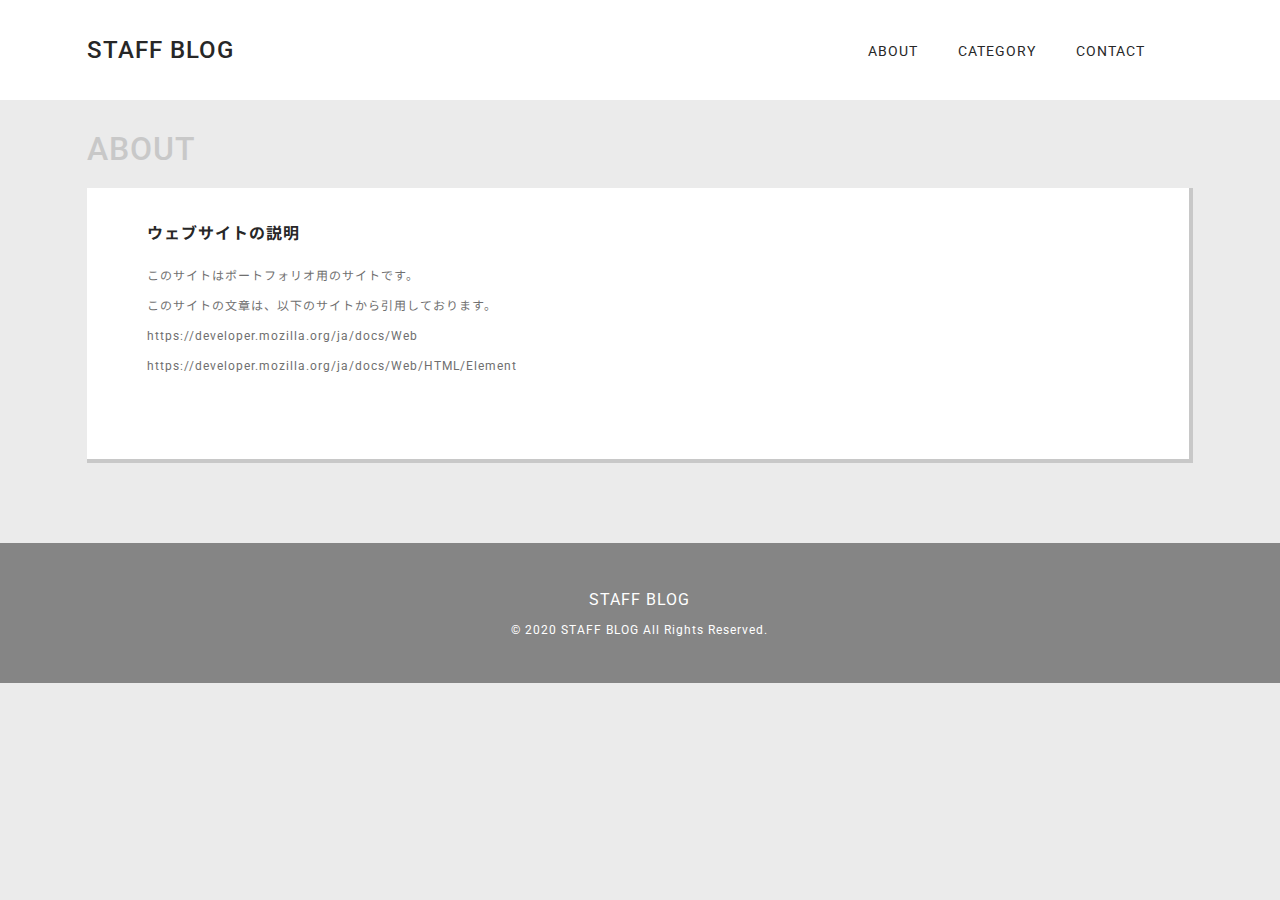
==== blog_about.html @ a8f13c33 "Add files via upload" ====
<!DOCTYPE html>
<html lang="ja">
<head>
    <meta charset="UTF-8">
    <meta name="viewport" content="width=device-width, initial-scale=1.0">
    <!-- Google Fonts -->
    <link href="https://fonts.googleapis.com/css2?family=Roboto:wght@400;500&display=swap" rel="stylesheet">
    <link href="https://fonts.googleapis.com/css2?family=Noto+Sans+JP:wght@400;500&display=swap" rel="stylesheet">
    <!-- Font Awesome -->
    <link rel="stylesheet" href="https://use.fontawesome.com/releases/v5.5.0/css/all.css" integrity="sha384-B4dIYHKNBt8Bc12p+WXckhzcICo0wtJAoU8YZTY5qE0Id1GSseTk6S+L3BlXeVIU" crossorigin="anonymous">
    <!-- CSS -->
    <link rel="stylesheet" href="css/blog_style_1.css">
    <link rel="stylesheet" href="css/blog_style_about.css">
    <!-- jQueryの設定 -->
    <script src="https://code.jquery.com/jquery-3.4.1.min.js"></script>
    <!-- jQuery コード -->
    <script>
    $(function() {
        $("#menubtn").click(function() {
            $("#menu").slideToggle();
        });
    });
    </script>
    <title>STAFF BLOG | ABOUT</title>
</head>

<body class="about">

<header>
<a href="blog_top.html">STAFF BLOG</a>
</header>

<button class="nav_button" type="button" id="menubtn">
    <i class="fas fa-bars"></i><span>MENU</span>
</button>
<nav class="menu" id="menu">
    <ul>
        <li><a href="blog_about.html">ABOUT</a></li>
        <li><a href="blog_category.html">CATEGORY</a></li>
        <li><a href="blog_contact.html">CONTACT</a></li>
        <li>
            <div>
                <i class="fas fa-search"></i>
                <form method="get" class="search-form" action="#" autocomplete="off">
                    <input type="search" placeholder="SEARCH" value="" name="s" class="search-field">
                    <input type="submit" value="Search">
                </form>
            </div>
        </li>
    </ul>
</nav>

<h1>ABOUT</h1>

<!-- サイト説明 -->
<div class="about_information">

<article>
    <div class="">
        <h3>ウェブサイトの説明</h3>
        <p>このサイトはポートフォリオ用のサイトです。</p>
        <p>このサイトの文章は、以下のサイトから引用しております。</p>
        <p>https://developer.mozilla.org/ja/docs/Web</p>
        <p>https://developer.mozilla.org/ja/docs/Web/HTML/Element</p>
        <p></p>
        <p></p>
        <p></p>
    </div>
</article>


</div>


<footer>
<p class="footer_title">
    <a href="blog_top.html">STAFF BLOG</a>
</p>
<p class="copyright">© 2020 STAFF BLOG All Rights Reserved.</p>
</footer>

</body>
</html>
---- css/blog_style_1.css ----
@charset "UTF-8";

/* 基本設定 */
* {
    margin: 0;
    padding: 0;
}

::selection {
    background: #d8d8d8;
    color: unset;
}
/* for Firefox */
::-moz-selection {
    background: #d8d8d8;
    color: unset;
}

img {
    width: 100%;
    height: auto;
}

ul {
    list-style-type: none;
}

a {
    text-decoration: none;
    color: inherit;
}


/* ページ全体の設定 */
body {
    display: grid;
    grid-template-columns: 0.4fr repeat(6,1fr) 0.4fr;
    grid-column-gap: 20px;
    column-gap: 20px;
    grid-template-rows: 
        [head nav] 100px 
        [new] auto 
        [category] auto 
        [foot] 140px;
    grid-row-gap: 80px; /* row-gap非対応ブラウザ用 */
    row-gap: 80px;
    font-family: 'Roboto', 'Noto Sans JP', sans-serif;
    letter-spacing: 1px;
    background-color: #EBEBEB;
}

body > * {
    grid-column: 2 / -2;
}

.tech {
    color: #009DE6;
}
.design {
    color: #F23681;
}
.direction {
    color: #8BBE2E;
}
.ma {
    color: #F8AA36;
}

/* header */
/* ヘッダーの背景色 */
body::before {
    content: "";
    background-color: #ffffff;
    grid-column: 1 / -1;
    grid-row: head;
    z-index: 2; /* ヘッダーの重ね順を上にするため */
}
header {
    grid-row: head;
    justify-self: start;
    align-self: center;
    z-index: 2; /* ヘッダーの重ね順を上にするため */
    font-size: 24px;
    color: #272727;
    font-weight: 500;
}
header a:hover {
    color: #6f6f6f;
}

/* nav */
nav {
    grid-row: nav;
    justify-self: end;
    align-self: center;
}
nav ul {
    display: -webkit-flex;
    display:-ms-flexbox;
    display: flex;
    flex-direction: row;
}
nav ul li {
    margin-right: 40px;
}
nav ul li:last-child {
    display: block;
    margin-right: 0;
    width: 100%;
}
nav a {
    font-size: 14px;
    color: #272727;
    font-weight: 400;
}
nav a i {
    font-size: 18px;
}
nav a:hover {
    color: #6f6f6f;
}

/*  */
nav ul li:last-child::after {
    content: "";
    display: block;
    clear: both;
}
nav ul li:last-child i {
    float: left;
    line-height: 20px;
    font-size: 18px;
    color: #272727;
    text-align: center;
    margin-right: 8px;
    z-index: 1;
}
.search-form {
    float: left;
    position: relative;
}
.search-form:before, .search-field {
    width: 28px;
    height: 20px;
    margin: 0;
}
.search-field {
    -webkit-appearance: none;
    border-radius: 0;
    opacity: 0;
    cursor: pointer;
    outline: none;
    border: none;
    padding-bottom: 4px;
    position: absolute;
    top: 0;
    right: 0;
    -webkit-transition: all 0.3s ease-in;
    -moz-transition: all 0.3s ease-in;
    -o-transition: all 0.3s ease-in;
    transition: all 0.3s ease-in;
}
.search-field:focus {
    position: static;
    opacity: 1;
    width: 100%;
    cursor: text;
    outline: none;
    border: none;
    background-color: unset;
    border-bottom: solid 1px #6f6f6f;
}
.search-form input[type="submit"] {
    display: none;
}
/*  */


/* section */
section {
    display: grid;
    grid-template-rows: 
        [title] auto 
        [article] auto 
        [more] auto;
    grid-gap: 20px 14px;
    gap: 20px 14px;
}

/* new_topic */
.new_topic {
    margin-top: -60px;
    grid-column: 2 / -2;
    grid-row: new;
    grid-template-columns: repeat(3,1fr);
}

article {
    grid-row: article;
    background-color: #ffffff;
    border-right: solid 4px #c8c8c8;
    border-bottom: solid 4px #c8c8c8;
    position: relative; /* タグの位置を固定するため */
}
article a:hover p {
    text-decoration: underline;
}
article figure {
    overflow: hidden;
}
article figure img {
    height: 216px;
    object-fit: cover;
    vertical-align: bottom;
    transition: 0.8s all;
}
article a:hover figure img {
    transform: scale(1.05);
    transition: 0.8s all;
}
article .topic {
    padding: 24px;
}
article h3 {
    width: 100%;
    /* box-orient 要素を垂直方向に指定 */
    display: -moz-box;
    display: -webkit-box;
    display: box;
    -moz-box-orient: vertical;
    -webkit-box-orient: vertical;
    box-orient: vertical;
    /* -webkit-line-clamp 表示行数指定 */
    -webkit-line-clamp: 3;
    /* overflow はみ出た要素を非表示 */
    overflow: hidden;
    font-size: 16px;
    line-height: 1.2;
    margin-bottom: 8px;
    color: #272727;
}
article h3:hover {
    color: inherit; /* マウスオーバーで各カテゴリーの色にする */
}
article p {
    width: 100%;
    /* box-orient 要素を垂直方向に指定 */
    display: -moz-box;
    display: -webkit-box;
    display: box;
    -moz-box-orient: vertical;
    -webkit-box-orient: vertical;
    box-orient: vertical;
    /* -webkit-line-clamp 表示行数指定 */
    -webkit-line-clamp: 3;
    /* overflow はみ出た要素を非表示 */
    overflow: hidden;
    font-size: 12px;
    line-height: 1.5;
    color: #6f6f6f;
    margin-bottom: 12px;
}
article .tag {
    padding: 24px;
    padding-top: 0;
    font-size: 12px;
    line-height: 12px;
    letter-spacing: 0;
    color: #6f6f6f;
    display: -webkit-flex;
    display:-ms-flexbox;
    display: flex;
    -webkit-flex-wrap: wrap;
    -ms-flex-wrap: wrap;
    flex-wrap: wrap;
    justify-content: space-between;
}
article time {
    display: inline-block;
    margin-bottom: 8px;
    position: absolute; /* タグの位置を固定 */
    bottom: 16px;
    right: 24px;
    -ms-flex-order: 2;
    -webkit-order: 2;
    order: 2;
}
article .link {
    position: absolute; /* タグの位置を固定 */
    bottom: 16px;
    -ms-flex-order: 1;
    -webkit-order: 1;
    order: 1;
    margin-bottom: 8px;
}
article .link > * {
    display: inline-block;
    margin-right: 12px;
}
article .link i {
    margin-right: 4px;
}
article .link a {
    font-weight: bold;
}
article .link a:hover {
    text-decoration: underline;
}
.more {
    grid-row: more;
    grid-column: 3;
    justify-self: end;
}
.more a {
    color: #6f6f6f;
    border-bottom: solid 2px #6f6f6f;
    font-size: 14px;
    line-height: 14px;
    padding: 0 4px 8px 4px;
}
.more i {
    margin-left: 32px;
}
.more a:hover {
    filter: brightness(60%);
}
.no_contents {
    background-color: #dddddd;
    color: #c8c8c8;
    font-size: 16px;
    display: table;
    height: 100%;
    text-align: center;
}
.no_contents span {
    display: table-cell;
    vertical-align: middle;
}

/* CATEGORY h1 */
.category_collect {
    margin-top: -50px;
}
.category_collect h1 {
    font-size: 32px;
    font-weight: 500;
    color: #c8c8c8;
    margin-bottom: 20px;
}

/* category_topic */
.category_topic {
    grid-row: category;
    grid-template-columns: repeat(4, 1fr);
    margin-bottom: 40px;
}
.category_topic h2 {
    grid-row: title;
    font-size: 20px;
}
.category_topic h2 a {
    color: #6f6f6f;
}
.category_topic h2 a:hover {
    color: inherit;
    text-decoration: underline;
}
.category_topic h2 i {
    margin-right: 8px;
}
.category_topic article figure img {
    height: 160px;
}
.category_topic article .tag {
    flex-direction: column;
    -webkit-flex-wrap: nowrap;
    -ms-flex-wrap: nowrap;
    flex-wrap: nowrap;
    justify-content: space-between;
}
.category_topic .more {
    grid-column: 4;
}
.category_topic .category_name {
    display: none;
}

/* footer */
footer {
    grid-row: foot;
    justify-self: center;
    align-self: center;
    text-align: center;
    color: #ffffff;
}
.footer_title {
    font-size: 16px;
    margin-bottom: 14px;
}
.footer_title:hover {
    text-decoration: underline;
}
.copyright {
    font-size: 12px;
}
/* フッターの背景色 */
body::after {
    content: "";
    background-color: #858585;
    grid-column: 1 / -1;
    grid-row: foot;
    z-index: -1;
}

/* ============ タブレッド 版の設定 ============ */
@media (max-width: 1159px) {

/* new_topic */
article figure img {
    height: 160px;
}
article p {
    margin-bottom: 64px;
}
article .tag {
    display: -webkit-flex;
    display:-ms-flexbox;
    display: flex;
    -webkit-flex-direction: column;
    -ms-flex-direction: column;
    flex-direction: column;
    position: absolute;
    bottom: 0;
}
article time {
    position: static; /* タグの位置固定を解除 */
    margin-bottom: 16px;
    -ms-flex-order: 1;
    -webkit-order: 1;
    order: 1;
}
article .link {
    position: static; /* タグの位置固定を解除 */
    -ms-flex-order: 2;
    -webkit-order: 2;
    order: 2;
    margin-bottom: 0;
}

}

/* ============ SP 版の設定 ============ */
@media (max-width: 959px) {

/* ページ全体の設定 (SP用追記) */
body {
    grid-template-columns: 0 1fr 0;
    grid-template-rows: 
        [head] 80px 
        [nav new] auto 
        [category] auto 
        [foot] 100px;
    grid-gap: 20px; /* row-gap非対応ブラウザ用 */
    gap: 20px;
}

/* button ナビボタン */
#menubtn {
    z-index: 2; /* ヘッダーの重ね順を上にするため */
    display: block;
    font-size: 32px;
    padding: 22px;
    color: #272727;
    border: none;
    background: none;
    position: absolute;
    top: 0;
    right: 0;
    cursor: pointer;
}
#menubtn span {
    display: none;
}
/* ボタンをクリックした際に囲まれるデフォルトの青い線を消す */
#menubtn:focus {
    outline: none;
}

/* nav */
nav {
    width: 100%;
    background-color: #dfdfdf;
    grid-column: 1 / -1;
    /* grid-row: nav; */
    grid-row: head / span 2;
    /* margin-top: -20px; */
    justify-self: start; /* SP用に位置を設定(初期値に戻す) */
    align-self: start; /* SP用に位置を設定(初期値に戻す) */
    position: relative;
    z-index: 1; /* ナビの重ね順をヘッダーの次にするため */
}
/* ナビゲーションメニュー(縦並び) */
#menu {
    display: none;
}
nav ul {
    padding: 20px; /* 全体のcolum-gapと同じ分の余白 */
    flex-direction: column;
}
nav ul li {
    margin-right: 0;
}
nav ul li:first-child {
    margin-top: 80px;
}
nav ul li a {
    display: block;
    padding: 20px 8px;
    font-size: 14px;
}
nav ul li a:hover {
    background-color: #d8d8d8;
}

/* search */
nav ul li:last-child div {
    display: flex;
    padding: 20px 8px;
}
nav ul li:last-child i {
    line-height: 20px;
    font-size: 18px;
    color: #272727;
    text-align: center;
    margin-right: 8px;
    z-index: 1;
}
.search-form {
    width: 100%;
}
.search-field {
    position: static;
    -webkit-appearance: none;
    border-radius: 0;
    opacity: 1;
    cursor: auto;
    outline: none;
    border: none;
    width: 100%;
    padding-bottom: 4px;
    border-bottom: solid 1px #6f6f6f;
    background-color: unset;
    -webkit-transition: all 0.3s ease-in;
    -moz-transition: all 0.3s ease-in;
    -o-transition: all 0.3s ease-in;
    transition: all 0.3s ease-in;
}

/* section */
section {
    grid-template-columns: none;
    display: -webkit-flex;
    display:-ms-flexbox;
    display: flex;
    flex-direction: column;
}

/* new_topic */
.new_topic {
    margin-top: 0;
    /* new_topic と category_topic 間の余白 */
    margin-bottom: 80px;
}

article .topic {
    padding: 20px;
}
article h3 {
    font-size: 18px;
    margin-bottom: 4px;
    text-decoration: underline;
}
article p {
    margin-bottom: 52px;
}
article .tag {
    padding: 20px;
}
article time {
    margin-bottom: 16px;
}
article .link > * {
    text-decoration: underline;
}
.more {
    text-align: center;
}
.more a {
    border-bottom: none;
    padding-top: 8px;
    padding-bottom: 8px;
    padding-left: 8px;
    padding-right: 0;
}
.more a:hover {
    text-decoration: underline;
}
.more i {
    margin-left: 12px;
}

/* no_contents の非表示 */
.no_contents {
    display: none;
}

/* CATEGORY h1 */
.category_collect {
    margin-top: 0;
}

/* category_topic */
.category_topic h2 a {
    text-decoration: underline;
}

.footer_title {
    font-size: 22px;
    margin-bottom: 10px;
}
.footer_title a:hover {
    text-decoration: underline;
}

}

/* タブレッド・PCのナビボタンとメニューの表示 */
@media (min-width: 960px) {
body::before {
    z-index: auto; /* ヘッダーの重ね順を初期値に戻す */
}
header {
    z-index: auto; /* ヘッダーの重ね順を初期値に戻す */
}
#menubtn {
    z-index: auto; /* ヘッダーの重ね順を初期値に戻す */
    display: none; /* ナビボタンを非表示 */
}
#menu {
    display: block !important; /* ナビメニューを常に表示(SPのdisplay:none;の影響を受けない) */
}
nav {
    z-index: auto; /* ヘッダーの重ね順を初期値に戻す */
}

}
---- css/blog_style_about.css ----
@charset "UTF-8";
/* ABOUTページ */

/* @media (min-width: 960px) { */
/* ページ全体の設定 */
.about {
    grid-template-rows: 
        [head nav] 100px 
        [page_title] auto 
        [about_information] auto 
        [foot] 140px
    ;
}

/* page_title */
.about h1 {
    grid-row: page_title;
    grid-column: 2 / -2;
    margin-top: -50px;
    font-size: 32px;
    font-weight: 500;
    color: #c8c8c8;
    margin-bottom: 20px;
}

/* about_information */
.about .about_information {
    margin-top: -80px;
    grid-row: about_information;
    grid-column: 2 / -2;
}
.about .about_information article div {
    padding: 36px 60px;
}
.about .about_information article div h3 {
    margin-bottom: 24px;
}
.about .about_information article div p {
    display: block;
}

/* } */

/* ============ タブレッド 版の設定 ============ */
@media (max-width: 1159px) {

/* about_information */
.about .about_information article {
    margin-bottom: 20px;
}
.about .about_information article div p {
    margin-bottom: 12px;
}

}


/* ============ SP 版の設定 ============ */
@media (max-width: 959px) {
/* ページ全体の設定 : ABOUTページ */
.about {
    grid-template-rows: 
        [head] 80px 
        [nav page_title] auto 
        [about_information] auto 
        [foot] 100px;
}
.about nav {
    grid-row: head / span 3;;
}

/* page_title */
.about h1 {
    margin-top: 0;
    margin-bottom: 0;
}

/* about_information */
.about .about_information {
    margin-top: 0;
}
.about .about_information h3 {
    text-decoration: none;
}

}


/* ============ タブレッド・SP 版 ============ */
@media (max-width: 720px) {

.about .about_information article div {
    padding: 12% 10%;
}


}
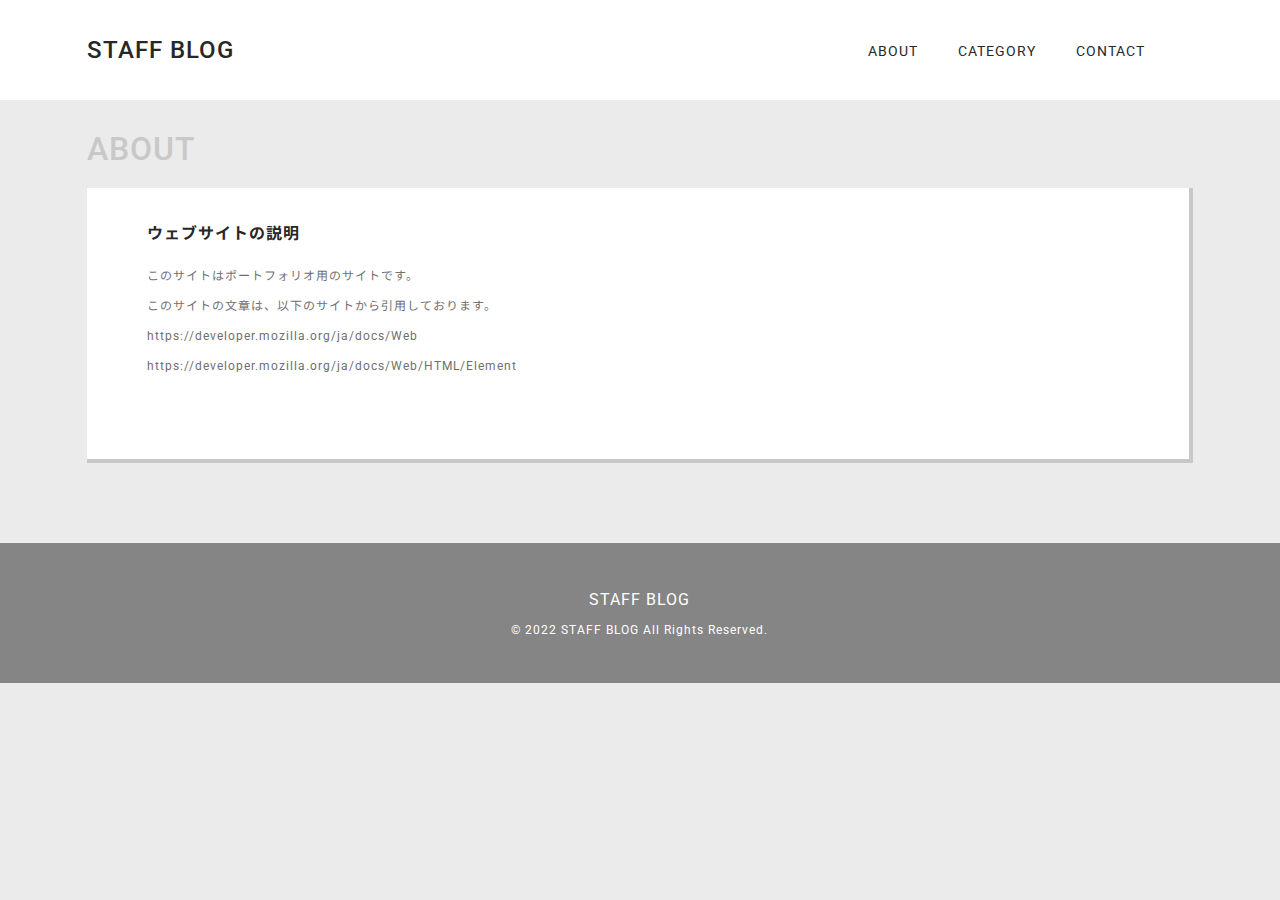
==== commit 1ad3973c: "Add files via upload" ====
--- a/blog_about.html
+++ b/blog_about.html
@@ -27,7 +27,7 @@
 <body class="about">
 
 <header>
-<a href="blog_top.html">STAFF BLOG</a>
+<a href="index.html">STAFF BLOG</a>
 </header>
 
 <button class="nav_button" type="button" id="menubtn">
@@ -74,9 +74,9 @@
 
 <footer>
 <p class="footer_title">
-    <a href="blog_top.html">STAFF BLOG</a>
+    <a href="index.html">STAFF BLOG</a>
 </p>
-<p class="copyright">© 2020 STAFF BLOG All Rights Reserved.</p>
+<p class="copyright">© 2022 STAFF BLOG All Rights Reserved.</p>
 </footer>
 
 </body>
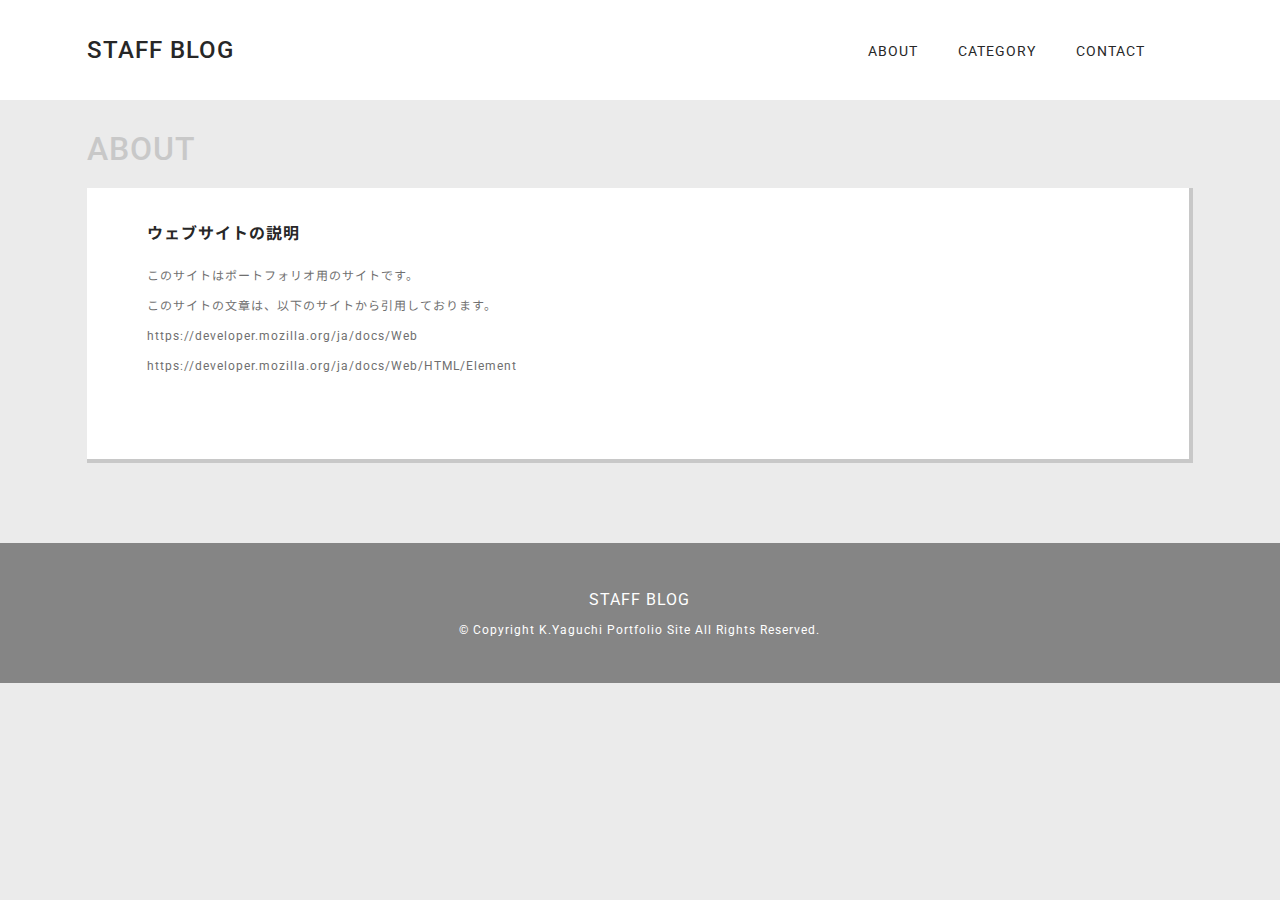
==== commit ba5f3382: "Update blog_about.html" ====
--- a/blog_about.html
+++ b/blog_about.html
@@ -76,8 +76,8 @@
 <p class="footer_title">
     <a href="index.html">STAFF BLOG</a>
 </p>
-<p class="copyright">© 2022 STAFF BLOG All Rights Reserved.</p>
+<p class="copyright">© Copyright K.Yaguchi Portfolio Site All Rights Reserved.</p>
 </footer>
 
 </body>
-</html>+</html>
